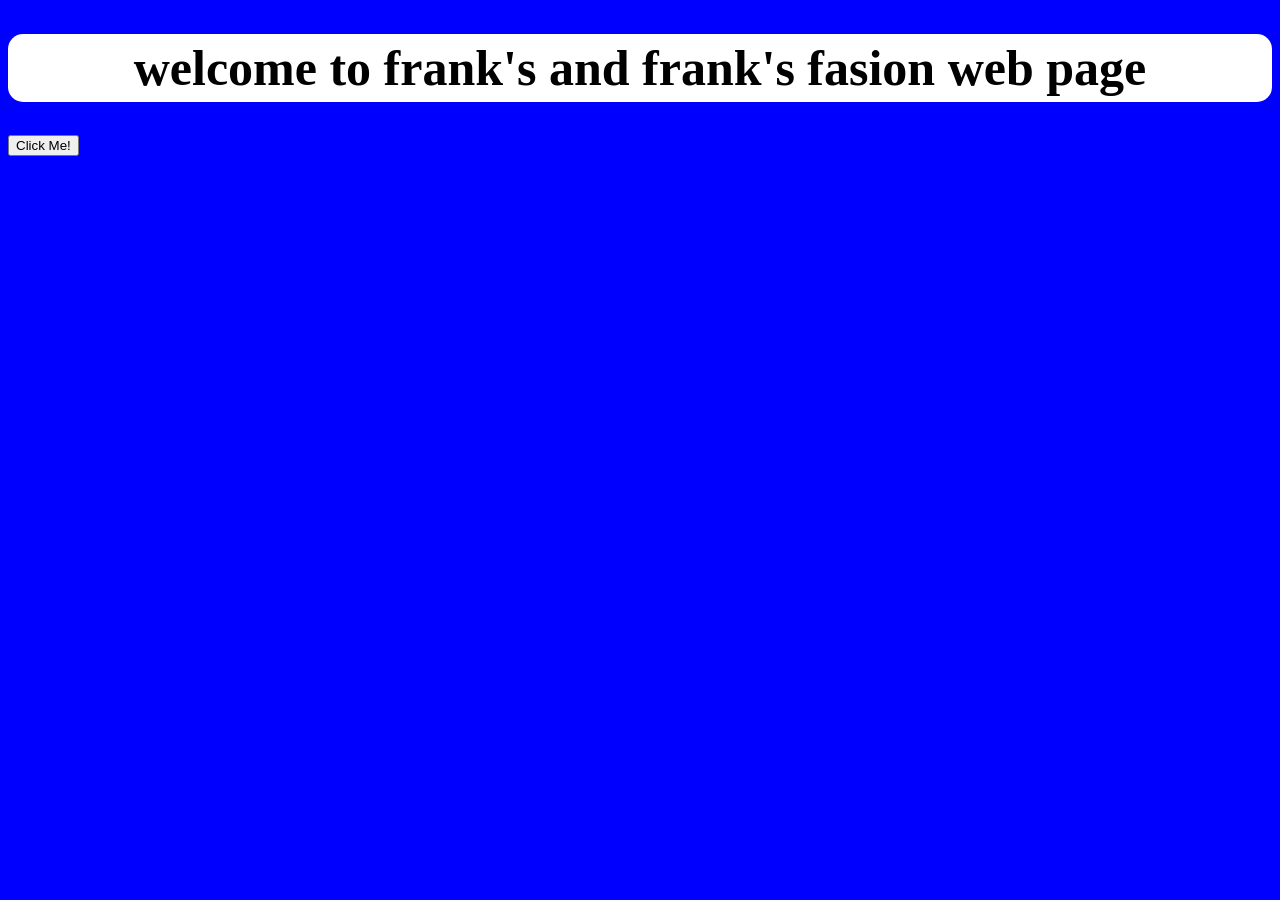
==== index.html @ a9eaa912 "Add files via upload" ====
<!DOCTYPE html>
<html>
    <head>
        <meta charset="UTF-8">
        <meta name="viewport"content="width=device-width, initial-scale=1.0"> 
        <style>
            h1{ 
                border-radius: 15px;
                padding: 5px;
                background-color: white;
                color: black;
                text-align: center;
            
                     }
           body {
            background: blue
        }
        
        </style>
        <h1 style="font-size: 50px;">
           <b> welcome to frank's and frank's fasion web page</b>

        </h1>
        <button type="button" onclick="alert('Hello world!')">Click Me!</button>
    </head>
</html>
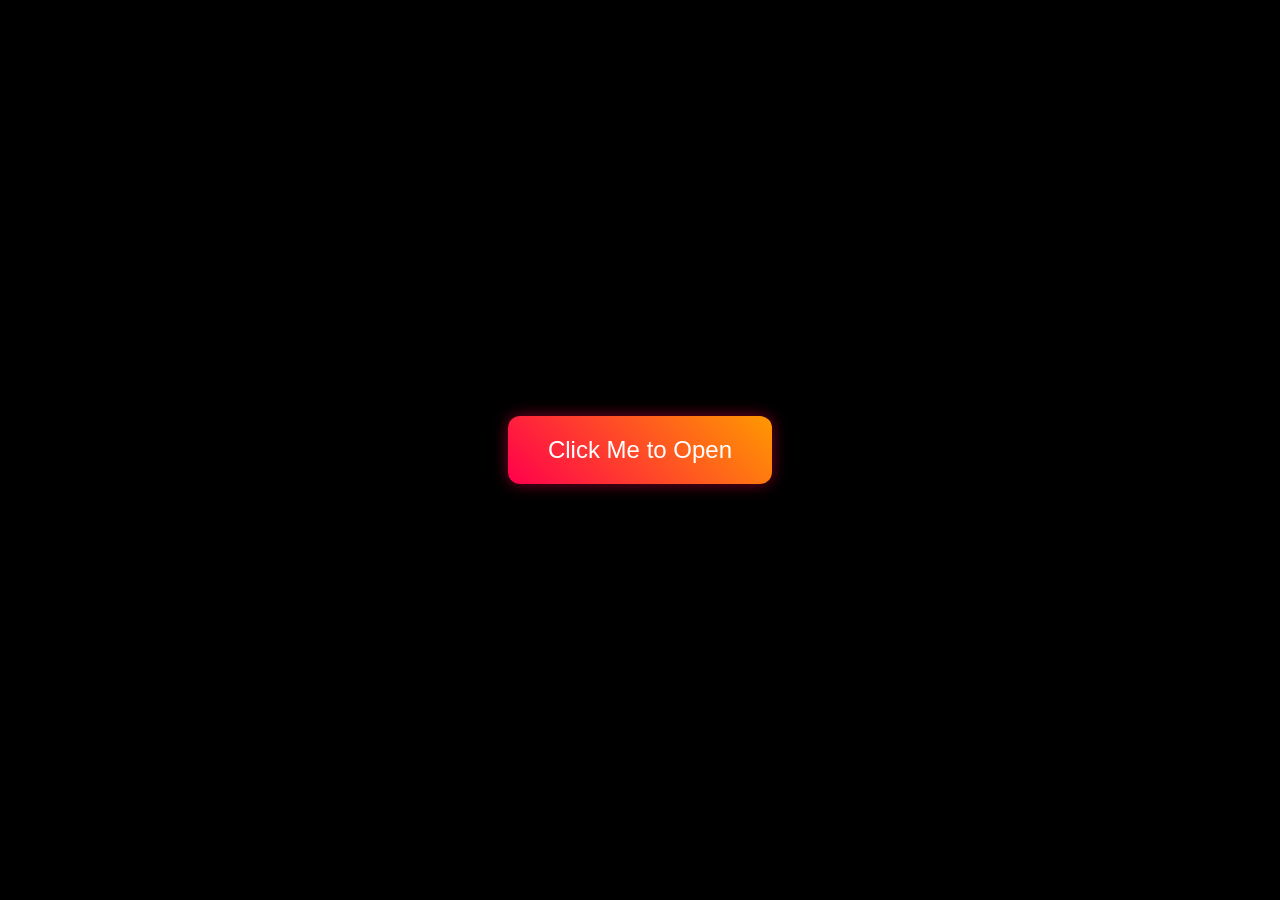
==== commit b39b2cdc: "Update index.html" ====
--- a/index.html
+++ b/index.html
@@ -1,26 +1,223 @@
 <!DOCTYPE html>
-<html>
-    <head>
-        <meta charset="UTF-8">
-        <meta name="viewport"content="width=device-width, initial-scale=1.0"> 
-        <style>
-            h1{ 
-                border-radius: 15px;
-                padding: 5px;
-                background-color: white;
-                color: black;
-                text-align: center;
-            
-                     }
-           body {
-            background: blue
-        }
-        
-        </style>
-        <h1 style="font-size: 50px;">
-           <b> welcome to frank's and frank's fasion web page</b>
-
-        </h1>
-        <button type="button" onclick="alert('Hello world!')">Click Me!</button>
-    </head>
-</html>+<html lang="en">
+<head>
+  <meta charset="UTF-8" />
+  <meta name="viewport" content="width=device-width, initial-scale=1.0" />
+  <title>Gift</title>
+  <style>
+    * {
+      margin: 0;
+      padding: 0;
+      box-sizing: border-box;
+    }
+
+    body, html {
+      height: 100%;
+      font-family: Arial, sans-serif;
+      color: white;
+      text-align: center;
+      overflow: hidden;
+    }
+
+    /* Launch screen */
+    #start-screen {
+      position: fixed;
+      top: 0;
+      left: 0;
+      width: 100%;
+      height: 100%;
+      background: black;
+      display: flex;
+      align-items: center;
+      justify-content: center;
+      z-index: 20;
+    }
+
+    #start-btn {
+      padding: 20px 40px;
+      font-size: 1.5em;
+      background: linear-gradient(45deg, #ff004c, #ff9900);
+      color: white;
+      border: none;
+      border-radius: 12px;
+      cursor: pointer;
+      box-shadow: 0 0 15px rgba(255, 0, 76, 0.5);
+      transition: transform 0.3s ease;
+    }
+
+    #start-btn:hover {
+      transform: scale(1.1);
+    }
+
+    video#bg-video {
+      position: fixed;
+      top: 0;
+      left: 0;
+      min-width: 100%;
+      min-height: 100%;
+      object-fit: cover;
+      z-index: -1;
+    }
+
+    .rainbow-box {
+      display: inline-block;
+      margin-top: 60px;
+      padding: 20px 30px;
+      border-radius: 15px;
+      background: linear-gradient(90deg, red, orange, yellow, green, blue, indigo, violet);
+      background-size: 400% 400%;
+      animation: rainbow 10s infinite;
+      box-shadow: 0 0 15px rgba(0, 0, 0, 0.4);
+    }
+
+    .rainbow-box h1 {
+      margin: 0;
+      font-size: 1.8em;
+      background-color: rgba(0, 0, 0, 0.3);
+      padding: 10px 20px;
+      border-radius: 10px;
+    }
+
+    .slideshow-container {
+      position: relative;
+      max-width: 500px;
+      margin: 40px auto;
+    }
+
+    .slides {
+      display: none;
+      width: 100%;
+      border-radius: 10px;
+    }
+
+    .active {
+      display: block;
+      animation: fade 2s;
+    }
+
+    @keyframes fade {
+      from { opacity: 0.4; }
+      to { opacity: 1; }
+    }
+
+    @keyframes rainbow {
+      0% { background-position: 0% 50%; }
+      50% { background-position: 100% 50%; }
+      100% { background-position: 0% 50%; }
+    }
+
+    .heart {
+      position: fixed;
+      bottom: 30px;
+      left: 30px;
+      width: 50px;
+      height: 45px;
+      background: red;
+      transform: rotate(-45deg);
+      animation: pulse 1s infinite;
+      z-index: 5;
+    }
+
+    .heart::before,
+    .heart::after {
+      content: "";
+      position: absolute;
+      width: 50px;
+      height: 45px;
+      background: red;
+      border-radius: 50%;
+    }
+
+    .heart::before {
+      top: -25px;
+      left: 0;
+    }
+
+    .heart::after {
+      left: 25px;
+      top: 0;
+    }
+
+    @keyframes pulse {
+      0% { transform: scale(1) rotate(-45deg); }
+      50% { transform: scale(1.2) rotate(-45deg); }
+      100% { transform: scale(1) rotate(-45deg); }
+    }
+
+    .heart-container::before {
+      content: "💖 💕 💓 💗 💘 💝";
+      position: fixed;
+      width: 100%;
+      font-size: 2rem;
+      animation: floatHearts 15s linear infinite;
+      pointer-events: none;
+      top: 100%;
+      left: 50%;
+      transform: translateX(-50%);
+      white-space: nowrap;
+    }
+
+    @keyframes floatHearts {
+      0% { top: 100%; opacity: 0; }
+      25% { opacity: 0.5; }
+      50% { opacity: 1; }
+      100% { top: -20%; opacity: 0; }
+    }
+  </style>
+</head>
+<body>
+
+  <!-- Launch Screen -->
+  <div id="start-screen">
+    <button id="start-btn">Click Me to Open</button>
+  </div>
+
+  <!-- Hidden Content -->
+  <div id="main-content" style="display: none;">
+    <video id="bg-video" autoplay muted loop>
+      <source src="file:///C:/Users/user/OneDrive/Desktop/MYHTMLPROJECT/vida4.mp4" type="video/mp4" />
+    </video>
+
+    <audio id="bg-music" loop>
+      <source src="c:/Users/user/OneDrive/Desktop/Ne/Perfect Design.mp3" type="audio/mpeg" />
+    </audio>
+
+    <div class="heart"></div>
+    <div class="heart-container"></div>
+
+    <div class="rainbow-box">
+      <h1>To the Most Beautiful Girl I Know with the Brightest Smile</h1>
+    </div>
+
+    <div class="slideshow-container">
+      <img class="slides" src="c:/Users/user/OneDrive/Desktop/Ne/pinang1.jpg" alt="First Image" />
+      <img class="slides" src="c:/Users/user/OneDrive/Desktop/Ne/pinang2.jpg" alt="Second Image" />
+    </div>
+  </div>
+
+  <script>
+    // Start Screen Transition
+    document.getElementById("start-btn").addEventListener("click", function () {
+      document.getElementById("start-screen").style.display = "none";
+      document.getElementById("main-content").style.display = "block";
+      const music = document.getElementById("bg-music");
+      if (music) music.play();
+    });
+
+    // Slideshow
+    let index = 0;
+    const slides = document.getElementsByClassName("slides");
+    function showSlides() {
+      for (let i = 0; i < slides.length; i++) {
+        slides[i].classList.remove("active");
+      }
+      index++;
+      if (index > slides.length) { index = 1; }
+      slides[index - 1].classList.add("active");
+      setTimeout(showSlides, 3000);
+    }
+    showSlides();
+  </script>
+
+</body>
+</html>
